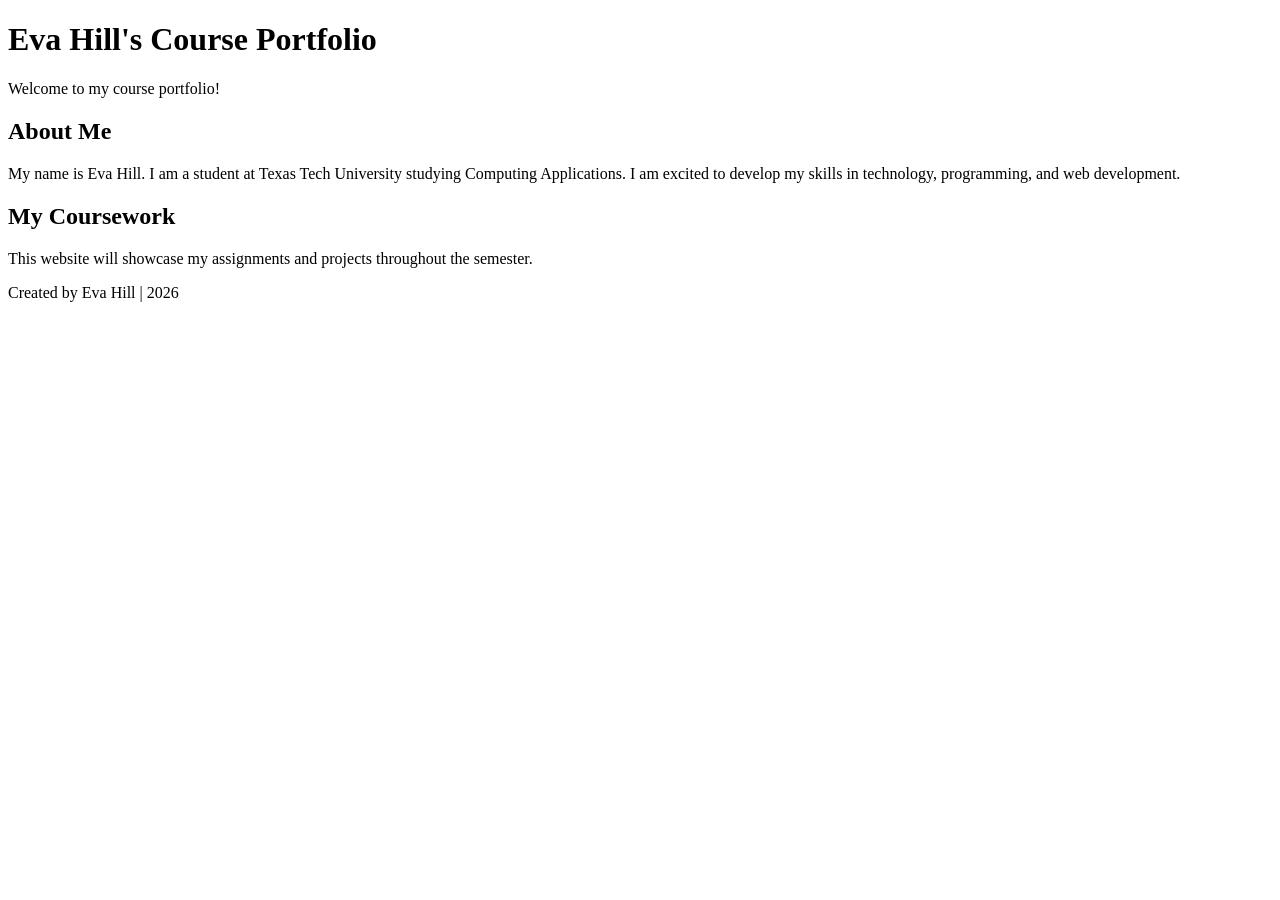
==== index.html @ cc5ff6cd "Initial commit: Update my course homepage" ====
<!DOCTYPE html>
<html lang="en">
<head>
    <meta charset="UTF-8">
    <title>Eva Hill | Course Portfolio</title>
</head>
<body>
    <header>
        <h1>Eva Hill's Course Portfolio</h1>
        <p>Welcome to my course portfolio!</p>
    </header>

    <main>
        <h2>About Me</h2>
        <p>My name is Eva Hill. I am a student at Texas Tech University studying Computing Applications. I am excited to develop my skills in technology, programming, and web development.</p>

        <h2>My Coursework</h2>
        <p>This website will showcase my assignments and projects throughout the semester.</p>
    </main>

    <footer>
        <p>Created by Eva Hill | 2026</p>
    </footer>
</body>
</html>
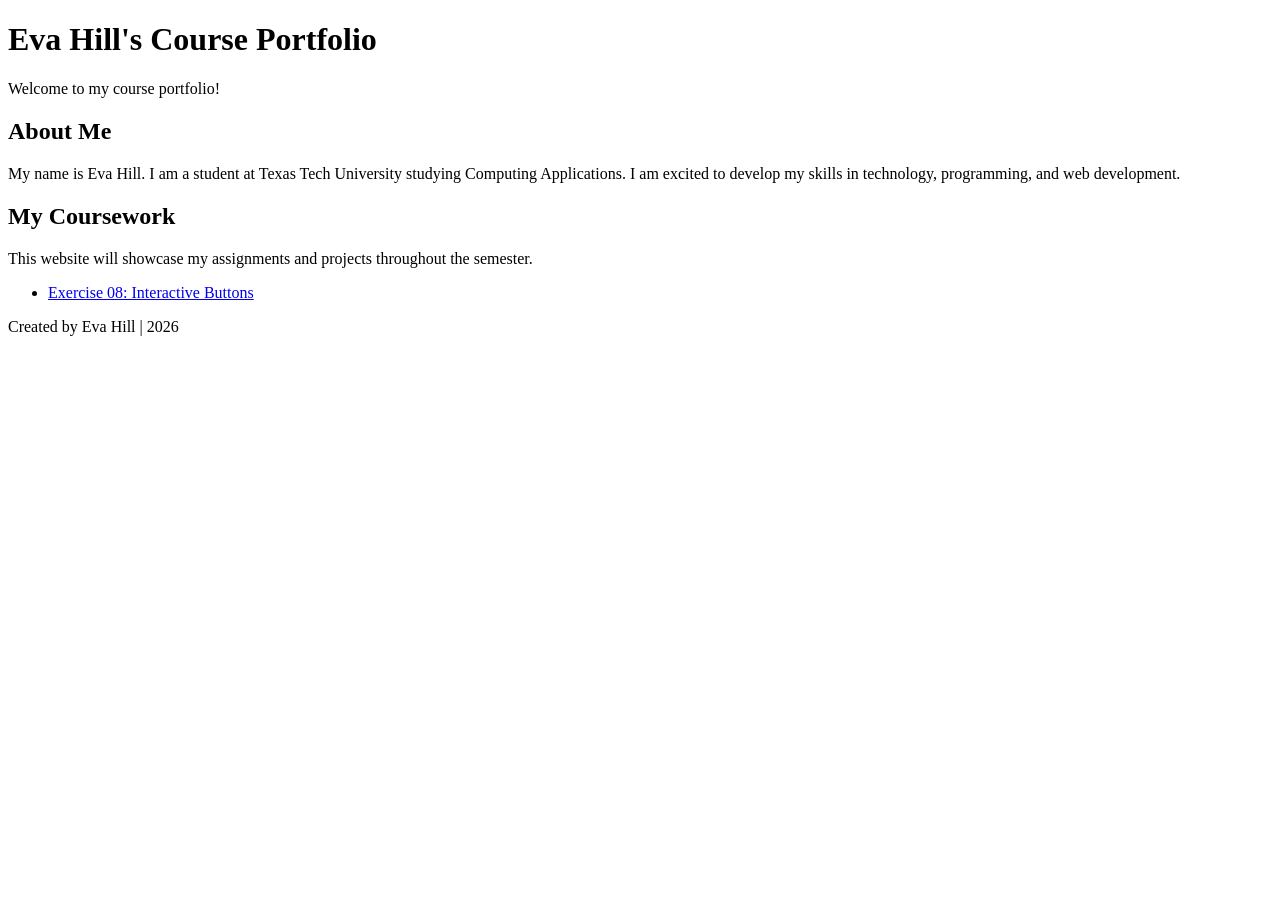
==== commit 01e2003e: "Add Exercise 08 interactive buttons" ====
--- a/index.html
+++ b/index.html
@@ -17,6 +17,9 @@
 
         <h2>My Coursework</h2>
         <p>This website will showcase my assignments and projects throughout the semester.</p>
+        <ul>
+            <li><a href="week-05-exercise-01/">Exercise 08: Interactive Buttons</a></li>
+        </ul>
     </main>
 
     <footer>
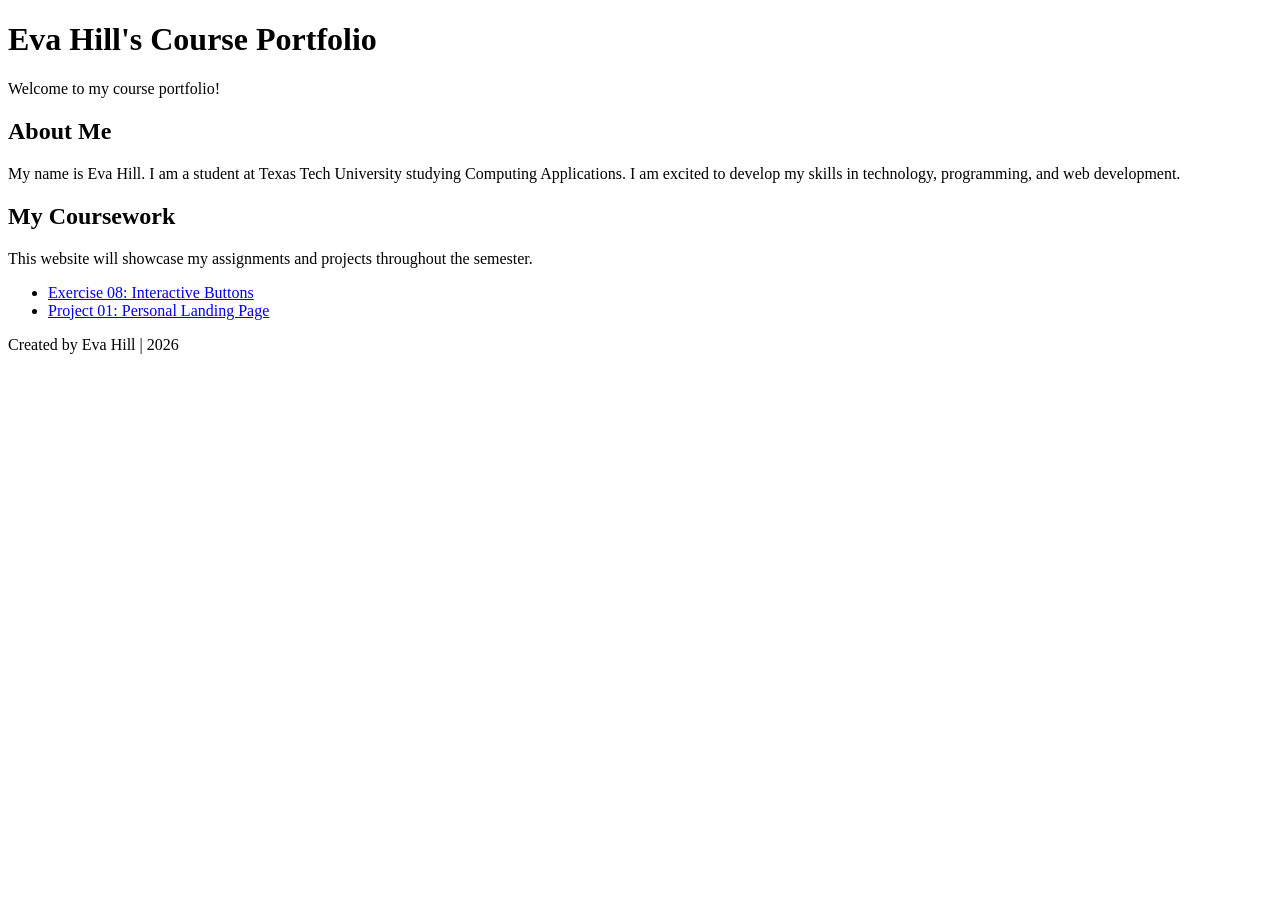
==== commit 8d6a269a: "Link Project 01 from course homepage" ====
--- a/index.html
+++ b/index.html
@@ -19,6 +19,7 @@
         <p>This website will showcase my assignments and projects throughout the semester.</p>
         <ul>
             <li><a href="week-05-exercise-01/">Exercise 08: Interactive Buttons</a></li>
+        <li><a href="project-01/">Project 01: Personal Landing Page</a></li>    
         </ul>
     </main>
 
